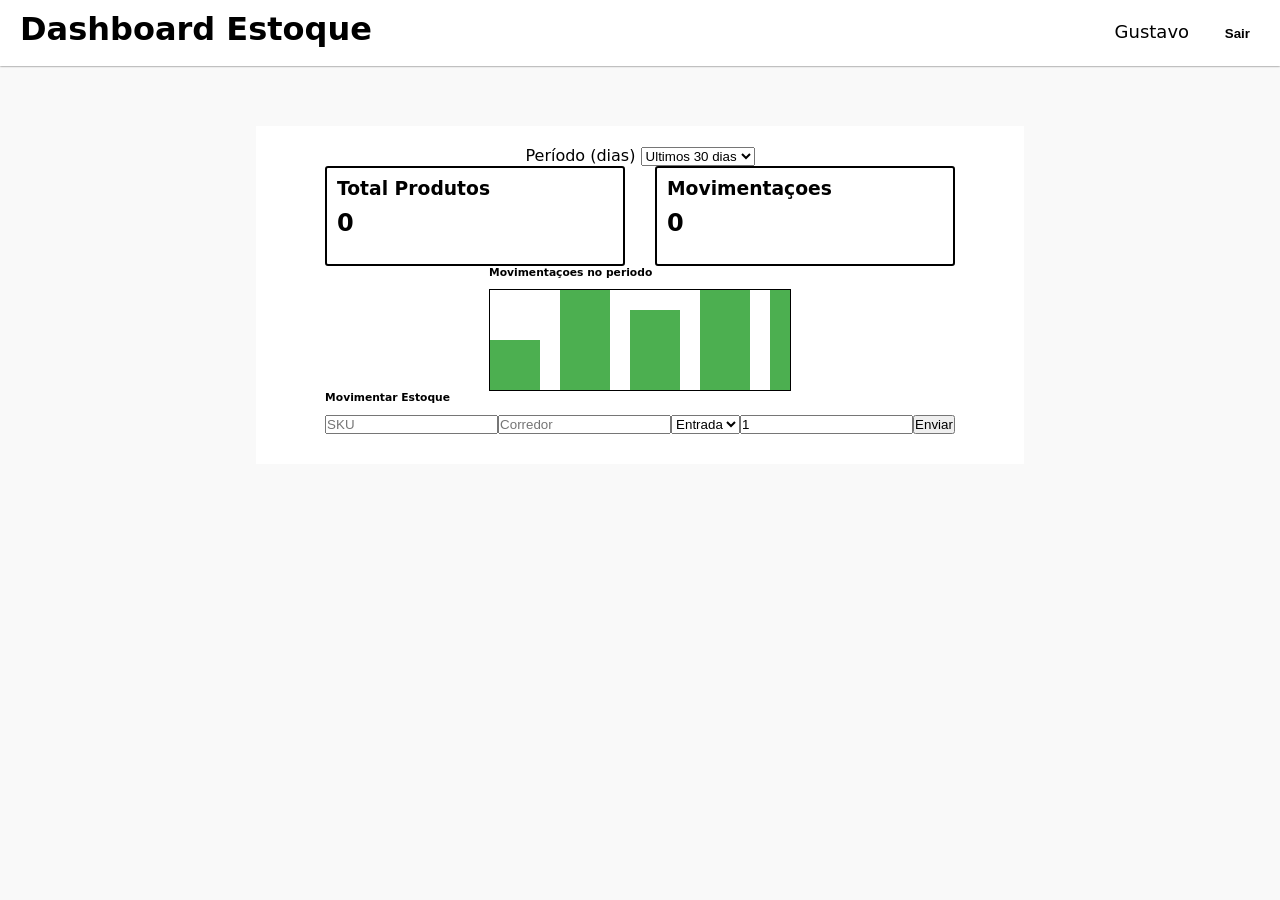
==== dashboard.html @ ccbcf038 "pagina de dashboard em desenvolvimento, troca de senha ainda precisa de ajustes e o grafico precisa " ====
<!DOCTYPE html>
<html lang="en">
<head>
    <meta charset="UTF-8">
    <meta name="viewport" content="width=device-width, initial-scale=1.0">
    <link rel="stylesheet" href="dash.css">
    <script defer src="dash.js"></script>
    <title>Document</title>
</head>
<body>
    <div id="header-nav" class="hidden">
                <h1 class="mb-0">Dashboard Estoque</h1>
                <div id="userName-exit">
                    <span id="usuario-logado" class="me-3 text-muted">Gustavo</span>
                    <button id="btn-sair" class="btn btn-outline-secondary btn-sm" type="button">Sair</button>
                </div>
    </div>
    <main>
        <div id="tela-app" class="hidden">

            <div class="row g-3 mb-3">
                <div class="col-md-4">
                    <label for="dias" class="form-label">Período (dias)</label>
                    <select id="dias" class="form-select">
                        <option value="7">Ultimos 7 dias</option>
                        <option value="15">Ultimos 15 dias</option>
                        <option value="30" selected>Ultimos 30 dias</option>
                        <option value="90">Ultimos 90 dias</option>
                    </select>
                </div>
            </div>

            <div class="row g-3 mb-3">
                <div class="col-md-6">
                <div class="card">
                    <div class="card-body">
                    <h3>Total Produtos</h3>
                    <h2 id="produtos">0</h2>
                    </div>
                </div>
                </div>
                <div class="col-md-6">
                <div class="card">
                    <div class="card-body">
                    <h3>Movimentaçoes</h3>
                    <h2 id="mov">0</h2>
                    </div>
                </div>
                </div>
            </div>

            <div class="card mb-3">
                <div class="card-body">
                <h6>Movimentaçoes no periodo</h6>
                <canvas id="graficoMovimentacoes" height="100"></canvas>
                </div>
            </div>

            <div class="card">
                <div class="card-body">
                    <h6>Movimentar Estoque</h6>
                    <div class="row g-2">
                        <div class="col-md-3">
                            <input id="m_sku" class="form-control" placeholder="SKU">
                        </div>
                        <div class="col-md-3">
                            <input id="m_corredor" class="form-control" placeholder="Corredor">
                        </div>
                        <div class="col-md-2">
                            <select id="m_tipo" class="form-select">
                                <option value="ENTRADA">Entrada</option>
                                <option value="SAIDA">Saida</option>
                            </select>
                        </div>
                        <div class="col-md-2">
                            <input id="m_qtd" type="number" class="form-control" value="1" min="1">
                        </div>
                        <div class="col-md-2">
                            <button id="btn-mov" class="btn btn-primary w-100" type="button">Enviar</button>
                        </div>
                    </div>
                    <p id="mov-res" class="mt-2 mb-0"></p>
                </div>
            </div>
        </div>
    </main>
</body>
</html>
---- dash.css ----
*{
    padding: 0;
    margin: 0;
    box-sizing: border-box;
}

:root{
    --bs-font-sans-serif: system-ui, -apple-system, "Segoe UI", Roboto, "Helvetica Neue", "Noto Sans", "Liberation Sans", Arial, sans-serif, "Apple Color Emoji", "Segoe UI Emoji", "Segoe UI Symbol", "Noto Color Emoji";
    --bs-font-monospace: SFMono-Regular, Menlo, Monaco, Consolas, "Liberation Mono", "Courier New", monospace;
    --bs-gradient: linear-gradient(180deg, rgba(255, 255, 255, 0.15), rgba(255, 255, 255, 0));
    --bs-body-font-family: var(--bs-font-sans-serif);
    --bs-body-font-size: 1rem;
    --bs-body-font-weight: 400;
    --bs-body-line-height: 1.5;
}

body{
    height: 100vh;
    display: flex;
    flex-direction: column;

    background-color: #f9f9f9;

    font-family: var(--bs-font-sans-serif);
}

main{
    display: flex;
    justify-content: center;

    margin: 0 20%;
}

#header-nav{
    display: flex;
    justify-content: space-between;
    align-items: center;

    width: 100%;

    margin: 0 auto;
    padding: 10px 20px;

    background-color: #ffffff;

    box-shadow: 0 0 2px rgb(74, 74, 74);

    margin-bottom: 60px;
}

#header-nav .mb-0{
    margin-bottom: 8px;
}

#userName-exit{
    font-size: 18px;
    font-weight: 500;
}

#userName-exit button{
    background-color: transparent;
    padding: 5px 10px;
    border: none;

    font-weight: 600;

    margin-left: 20px;
    
    cursor: pointer;
}

#tela-app{
    width: 100%;

    display: flex;
    align-items: center;
    flex-direction: column;

    padding: 20px;
    background-color: #ffffff;

}

.row{
    display: flex;
    flex-direction: row;
}

.col-md-6{
    display: flex;

    margin: 0 15px;

    min-height: 100px;
    min-width: 300px;

    padding: 10px;
    
    border: 2px solid black; 
    border-radius: 3px;
}

.card-body{
    display: flex;
    flex-direction: column;
    gap: 10px;
}

#graficoMovimentacoes{
    border: 1px solid black;
}
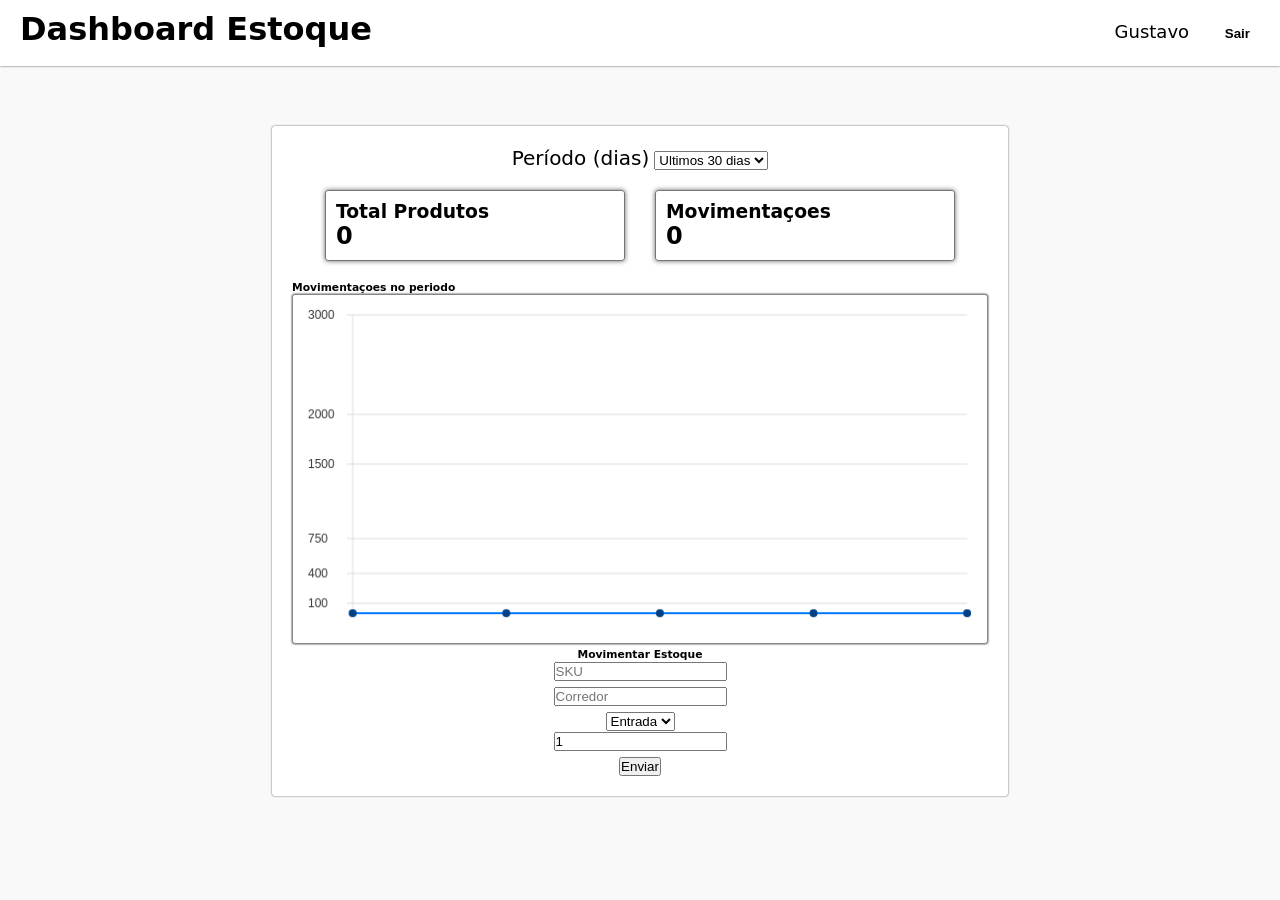
==== commit a25ea83f: "falta algumas coisas ai" ====
--- a/dashboard.html
+++ b/dashboard.html
@@ -20,7 +20,7 @@
 
             <div class="row g-3 mb-3">
                 <div class="col-md-4">
-                    <label for="dias" class="form-label">Período (dias)</label>
+                    <label for="dias" class="form-label" id="days-count">Período (dias)</label>
                     <select id="dias" class="form-select">
                         <option value="7">Ultimos 7 dias</option>
                         <option value="15">Ultimos 15 dias</option>
@@ -49,15 +49,15 @@
                 </div>
             </div>
 
-            <div class="card mb-3">
-                <div class="card-body">
+            <div class="mb-3">
+                <div class="card-grafico">
                 <h6>Movimentaçoes no periodo</h6>
-                <canvas id="graficoMovimentacoes" height="100"></canvas>
+                <canvas id="graficoMovimentacoes" height="350" width="700"></canvas>
                 </div>
             </div>
 
             <div class="card">
-                <div class="card-body">
+                <div class="card-mov-estoque">
                     <h6>Movimentar Estoque</h6>
                     <div class="row g-2">
                         <div class="col-md-3">
--- a/dash.css
+++ b/dash.css
@@ -15,7 +15,7 @@
 }
 
 body{
-    height: 100vh;
+    min-height:100vh;
     display: flex;
     flex-direction: column;
 
@@ -28,7 +28,9 @@
     display: flex;
     justify-content: center;
 
-    margin: 0 20%;
+    max-width: 1200px;
+
+    margin: 0 auto;
 }
 
 #header-nav{
@@ -77,8 +79,11 @@
     flex-direction: column;
 
     padding: 20px;
+
     background-color: #ffffff;
-
+    border-radius: 3px;
+
+    box-shadow: 0 0 2px rgb(74, 74, 74);
 }
 
 .row{
@@ -86,27 +91,111 @@
     flex-direction: row;
 }
 
+.col-md-4{
+    width: 100%;
+}
+
+.form-label{
+    font-size: 20px;
+}
+
 .col-md-6{
     display: flex;
 
-    margin: 0 15px;
-
-    min-height: 100px;
+    margin: 20px 15px;
+
+    max-height: 100px;
     min-width: 300px;
 
     padding: 10px;
     
-    border: 2px solid black; 
+    border: 1px solid rgba(0, 0, 0, 0.54); 
+    box-shadow: 0 0 5px rgba(0, 0, 0, 0.61);
     border-radius: 3px;
 }
 
+#graficoMovimentacoes{
+    width: 100%;
+    max-width: 1000px;
+    height: 350px;
+    border: 1px solid rgba(0, 0, 0, 0.467);
+    box-shadow: 0 0 2px black;
+    border-radius: 3px;
+}
+
+
+.card{
+    width: 100%;
+}
+
+@media (max-width: 768px) {
+    #header-nav{
+        flex-direction: column;
+        align-items: flex-start;
+        gap: 8px;
+    }
+
+    .row {
+        flex-direction: column;
+        align-items: stretch;
+    }
+
+    .col-md-6,
+    .col-md-4 {
+        min-width: 0;
+        width: 100%;
+        margin: 8px 0;
+        max-height: none;
+    }
+
+    #tela-app {
+        padding: 10px;
+    }
+
+    .form-label {
+        font-size: 18px;
+    }
+}
+
+@media (max-width: 480px) {
+    #header-nav {
+        padding: 8px 12px;
+    }
+
+    main{
+        margin: 20px;
+    }
+
+    #userName-exit {
+        font-size: 16px;
+    }
+
+    #graficoMovimentacoes {
+        height: 300px;
+    }
+
+}
+
+
 .card-body{
     display: flex;
     flex-direction: column;
-    gap: 10px;
-}
-
-#graficoMovimentacoes{
-    border: 1px solid black;
-}
-
+}
+
+.card-mov-estoque{
+    display: flex;
+    align-items: center;
+    flex-direction: column;
+}
+
+.g-2{
+    width: 100%;
+    display: flex;
+    align-items: center;
+    flex-direction: column;
+}
+
+.g-2 input{
+    margin-bottom: 5px;
+ }
+
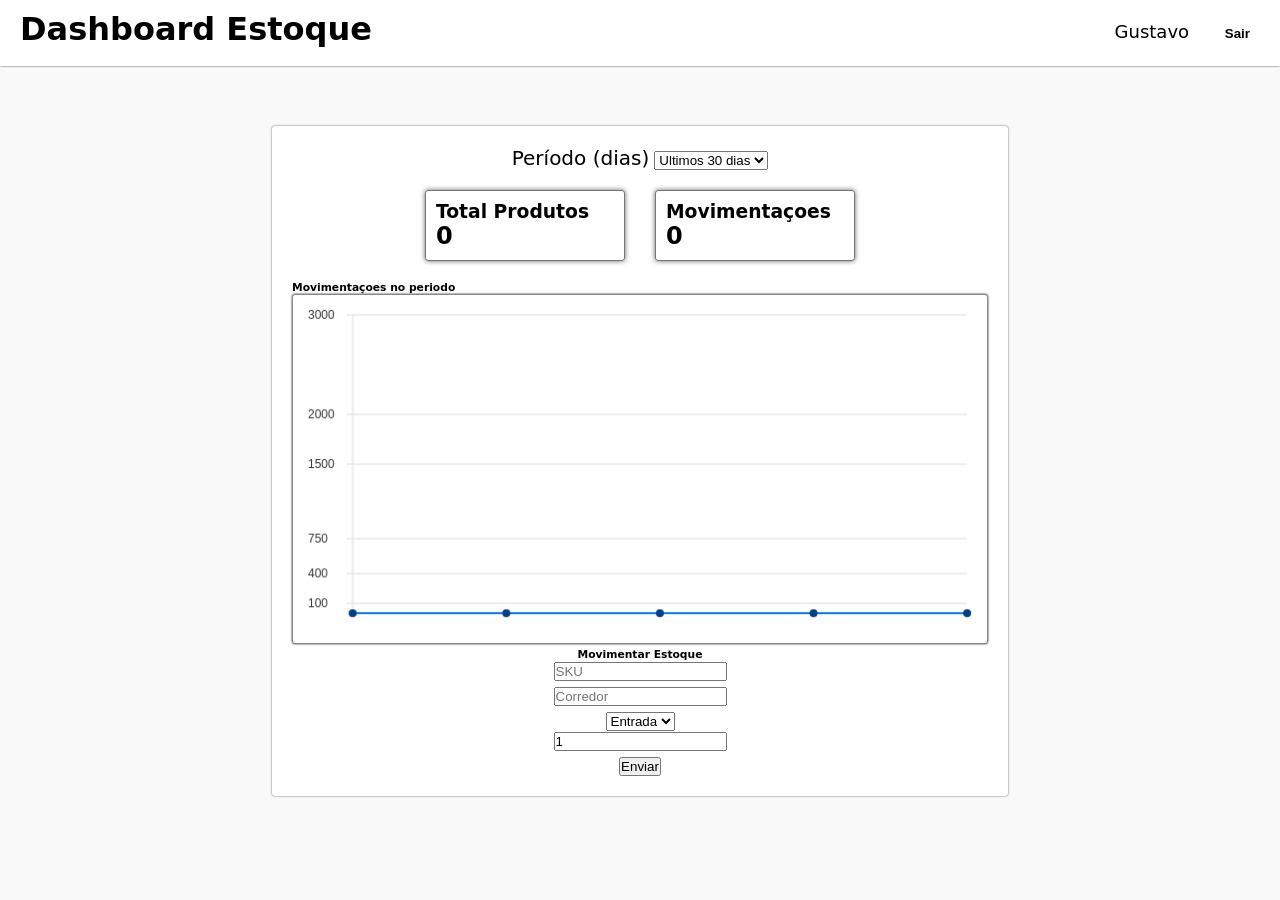
==== commit 31f27d6e: "site responsivo v1" ====
--- a/dashboard.html
+++ b/dashboard.html
@@ -31,15 +31,15 @@
             </div>
 
             <div class="row g-3 mb-3">
-                <div class="col-md-6">
-                <div class="card">
+                <div class="col-md-6 mov-info">
+                <div class="card ">
                     <div class="card-body">
                     <h3>Total Produtos</h3>
                     <h2 id="produtos">0</h2>
                     </div>
                 </div>
                 </div>
-                <div class="col-md-6">
+                <div class="col-md-6 mov-info">
                 <div class="card">
                     <div class="card-body">
                     <h3>Movimentaçoes</h3>
--- a/dash.css
+++ b/dash.css
@@ -30,6 +30,7 @@
 
     max-width: 1200px;
 
+
     margin: 0 auto;
 }
 
@@ -105,7 +106,7 @@
     margin: 20px 15px;
 
     max-height: 100px;
-    min-width: 300px;
+    min-width: 200px;
 
     padding: 10px;
     
@@ -128,16 +129,49 @@
     width: 100%;
 }
 
+.card-body{
+    display: flex;
+    flex-direction: column;
+}
+
+.card-mov-estoque{
+    display: flex;
+    align-items: center;
+    flex-direction: column;
+}
+
+.g-2{
+    width: 100%;
+    display: flex;
+    align-items: center;
+    flex-direction: column;
+}
+
+.g-2 input{
+    margin-bottom: 5px;
+}
+
 @media (max-width: 768px) {
     #header-nav{
-        flex-direction: column;
-        align-items: flex-start;
-        gap: 8px;
+        flex-direction: row;
+        align-items: center;
+        gap: 3px;
+
+        margin-bottom: 20px;
+    }
+
+    main{
+        width: 100%;
+        max-width: 700px;
     }
 
     .row {
-        flex-direction: column;
+        flex-direction: row;
         align-items: stretch;
+    }
+
+    .mov-info{
+        margin: 10px 30px !important;
     }
 
     .col-md-6,
@@ -163,7 +197,33 @@
     }
 
     main{
-        margin: 20px;
+        margin: auto;
+    }
+
+    #tela-app{
+        max-width: 340px;
+        gap: 20px;
+    }
+
+    .mb-0{
+        font-size: 20px;
+    }
+
+    .col-md-6, .mov-info{
+        font-size: 14px;
+        
+        margin: 0px 10px !important;
+    }
+
+    .mb-3 .card-grafico{
+        display: none;
+    }
+
+    .g-2{
+        display: flex;
+        justify-content: center;
+        align-items: center;
+        flex-direction: column;
     }
 
     #userName-exit {
@@ -177,25 +237,5 @@
 }
 
 
-.card-body{
-    display: flex;
-    flex-direction: column;
-}
-
-.card-mov-estoque{
-    display: flex;
-    align-items: center;
-    flex-direction: column;
-}
-
-.g-2{
-    width: 100%;
-    display: flex;
-    align-items: center;
-    flex-direction: column;
-}
-
-.g-2 input{
-    margin-bottom: 5px;
- }
-
+
+
